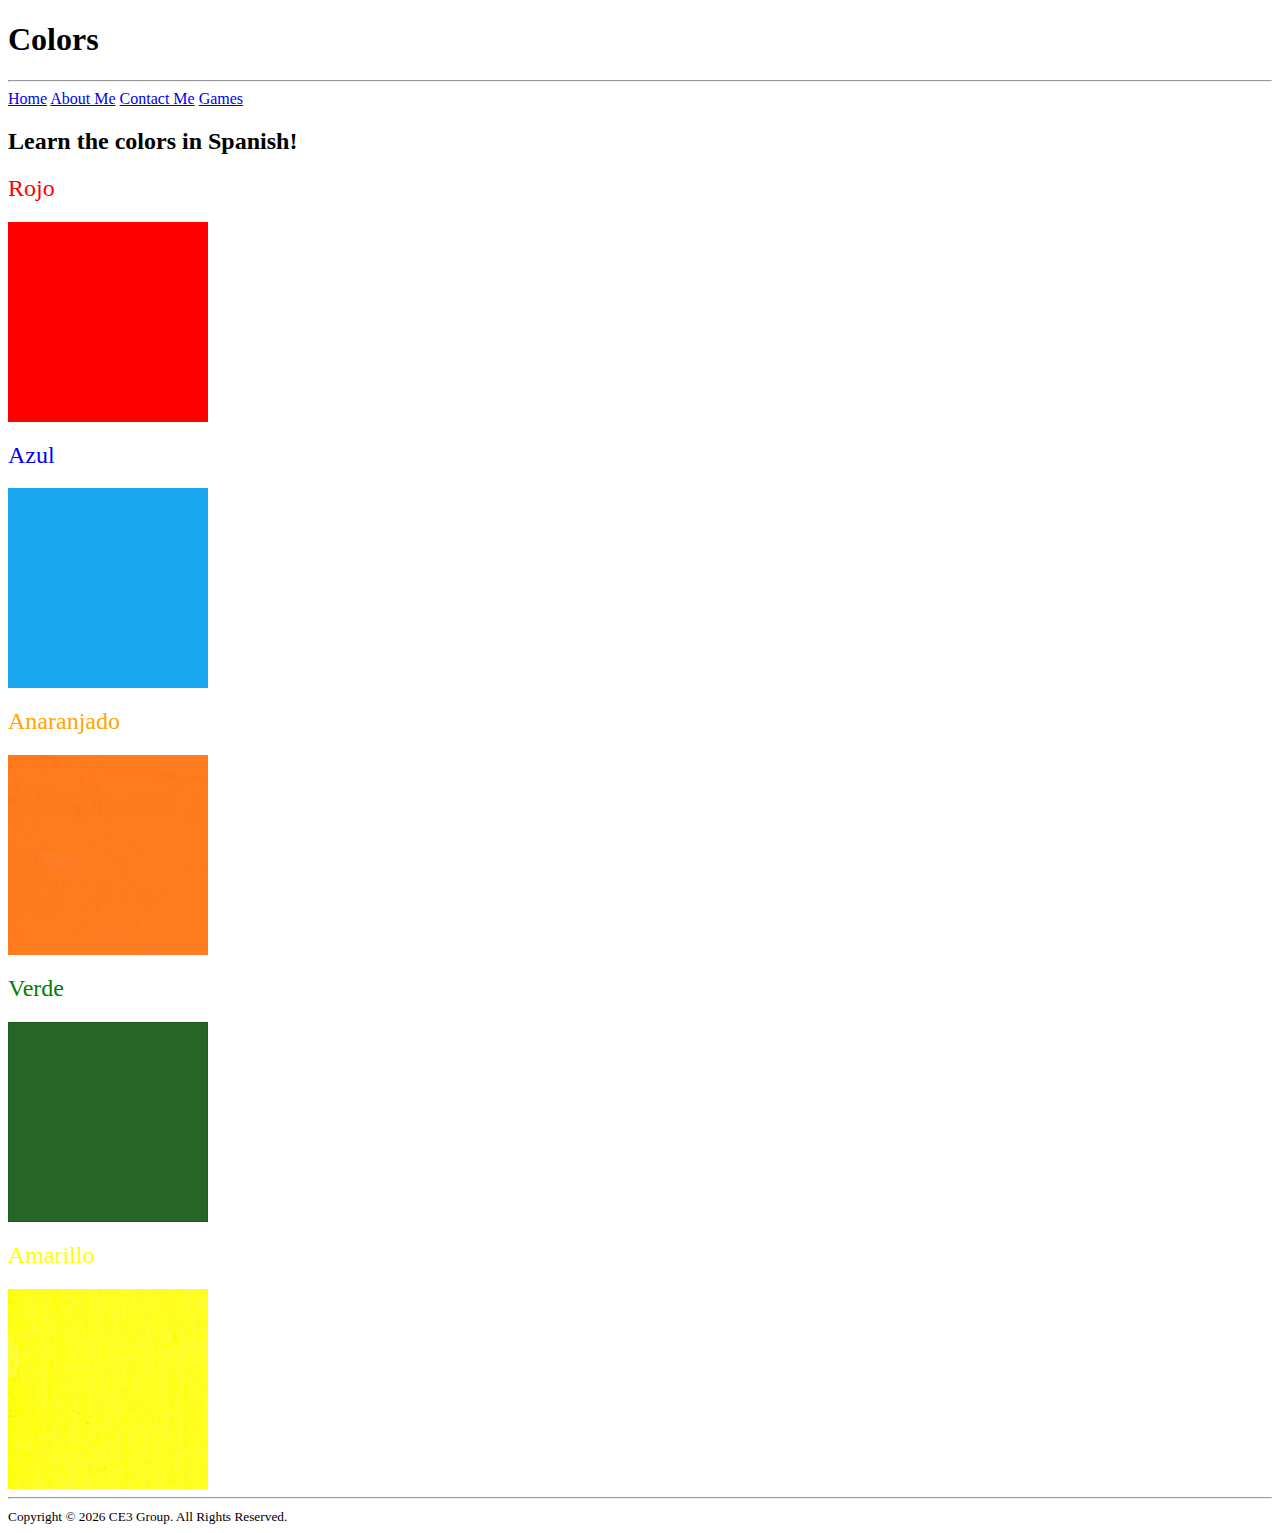
==== public/games/color-vocabulary/color-vocabulary.html @ 70f51e42 "Added Spanish Language Game" ====
<!DOCTYPE html>
<html lang="en">
  <head>
    <!--Place information thatthe user does not see here. Only for helping render teh website -->
    <meta charset="UTF-8" />
    <meta name="viewport" content="width=device-width, initial-scale=1.0" />
    <link rel="stylesheet" href="games-styles.css" />
    <title>Color Vocabulary</title>
  </head>
  <body>
    <!--Website Content goes in gere-->
    <h1 id="main-heading">Colors</h1>
    <hr />
    <a class="navigation" href=".././../../index.html">Home</a>
    <a class="navigation" href=".././../about.html">About Me</a>
    <a class="navigation" href=".././../contact.html">Contact Me</a>
    <a class="navigation" href=".././../games.html">Games</a>
    <h2>Learn the colors in Spanish!</h2>
    <div class="main-container">

      <h2 class="color-title" id="red">Rojo</h2>
      <div class="image-text-container">
          <img src="assets/images/red.png" alt="red" />
        <div id="red-text" class="overlay">
          <div class="text">This is Red</div>
        </div>
      </div>

      <h2 class="color-title" id="blue">Azul</h2>
      <div class="image-text-container">
          <img src="assets/images/blue.png" alt="blue" />
        <div id="blue-text"class="overlay">
          <div class="text">This is Blue</div>
        </div>
      </div>

      <h2 class="color-title" id="orange">Anaranjado</h2>
      <div class="image-text-container">
        <img src="assets/images/orange.png" alt="orange" />
        <div id="orange-text"class="overlay">
          <div class="text">This is Orange</div>
        </div>
      </div>

      <h2 class="color-title" id="green">Verde</h2>
      <div class="image-text-container">
        <img src="assets/images/green.png" alt="green" />
        <div id="green-text" class="overlay">
          <div class="text">This is Green</div>
        </div>
      </div>
      
      <h2 class="color-title" id="yellow">Amarillo</h2>
      <div class="image-text-container">
        <img src="assets/images/yellow.png" alt="yellow" />
        <div id="yellow-text" class="overlay">
          <div class="text">This is Yellow</div>
        </div>
      </div>
    </div>
  </body>
  <footer>
    <hr />
    <small class="copyright">
      Copyright ©
      <span>
        <script id="current-year">
          document.write(new Date().getFullYear());
        </script>
      </span>
      CE3 Group. All Rights Reserved.
    </small>
  </footer>
</html>
---- public/games/color-vocabulary/games-styles.css ----
img{
    height: 200px;
    width: 200px
}

h2[class=color-title] {
font-weight: normal;
}

h2[id=red]{
 color: red;
}
h2[id=blue]{
 color: blue;
}
h2[id=orange]{
  color: orange;
}
h2[id=green]{
color: green;
}
h2[id=yellow]{
color: yellow;
}

.image-text-container{
    position:relative;
    height: 200px;
    width: 200px
  }
.image-text-container #red-text.overlay {
    position: absolute;
    top: 0;
    bottom: 0;
    left: 0;
    right: 0;
    opacity: 0;
    transition: .5s ease;
    background-color: red;
  }


  .image-text-container #blue-text.overlay {
    position: absolute;
    top: 0;
    bottom: 0;
    left: 0;
    right: 0;
    opacity: 0;
    transition: .5s ease;
    background-color: blue;
  }


  .image-text-container #orange-text.overlay {
    position: absolute;
    top: 0;
    bottom: 0;
    left: 0;
    right: 0;
    opacity: 0;
    transition: .5s ease;
    background-color: orange;
  }



  .image-text-container #green-text.overlay {
    position: absolute;
    top: 0;
    bottom: 0;
    left: 0;
    right: 0;
    opacity: 0;
    transition: .5s ease;
    background-color: green;
  }



  .image-text-container #yellow-text.overlay {
    position: absolute;
    top: 0;
    bottom: 0;
    left: 0;
    right: 0;
    opacity: 0;
    transition: .5s ease;
    background-color: rgb(176, 176, 16);
  }

  
  #red-text.overlay:hover, #blue-text.overlay:hover, #orange-text.overlay:hover,#green-text.overlay:hover, #yellow-text.overlay:hover {
    opacity: 1;
  }

  
  .text {
    color: white;
    font-size: 16px;
    position: absolute;
    top: 50%;
    left: 50%;
    transform: translate(-50%, -50%);
    -ms-transform: translate(-50%, -50%);
  }
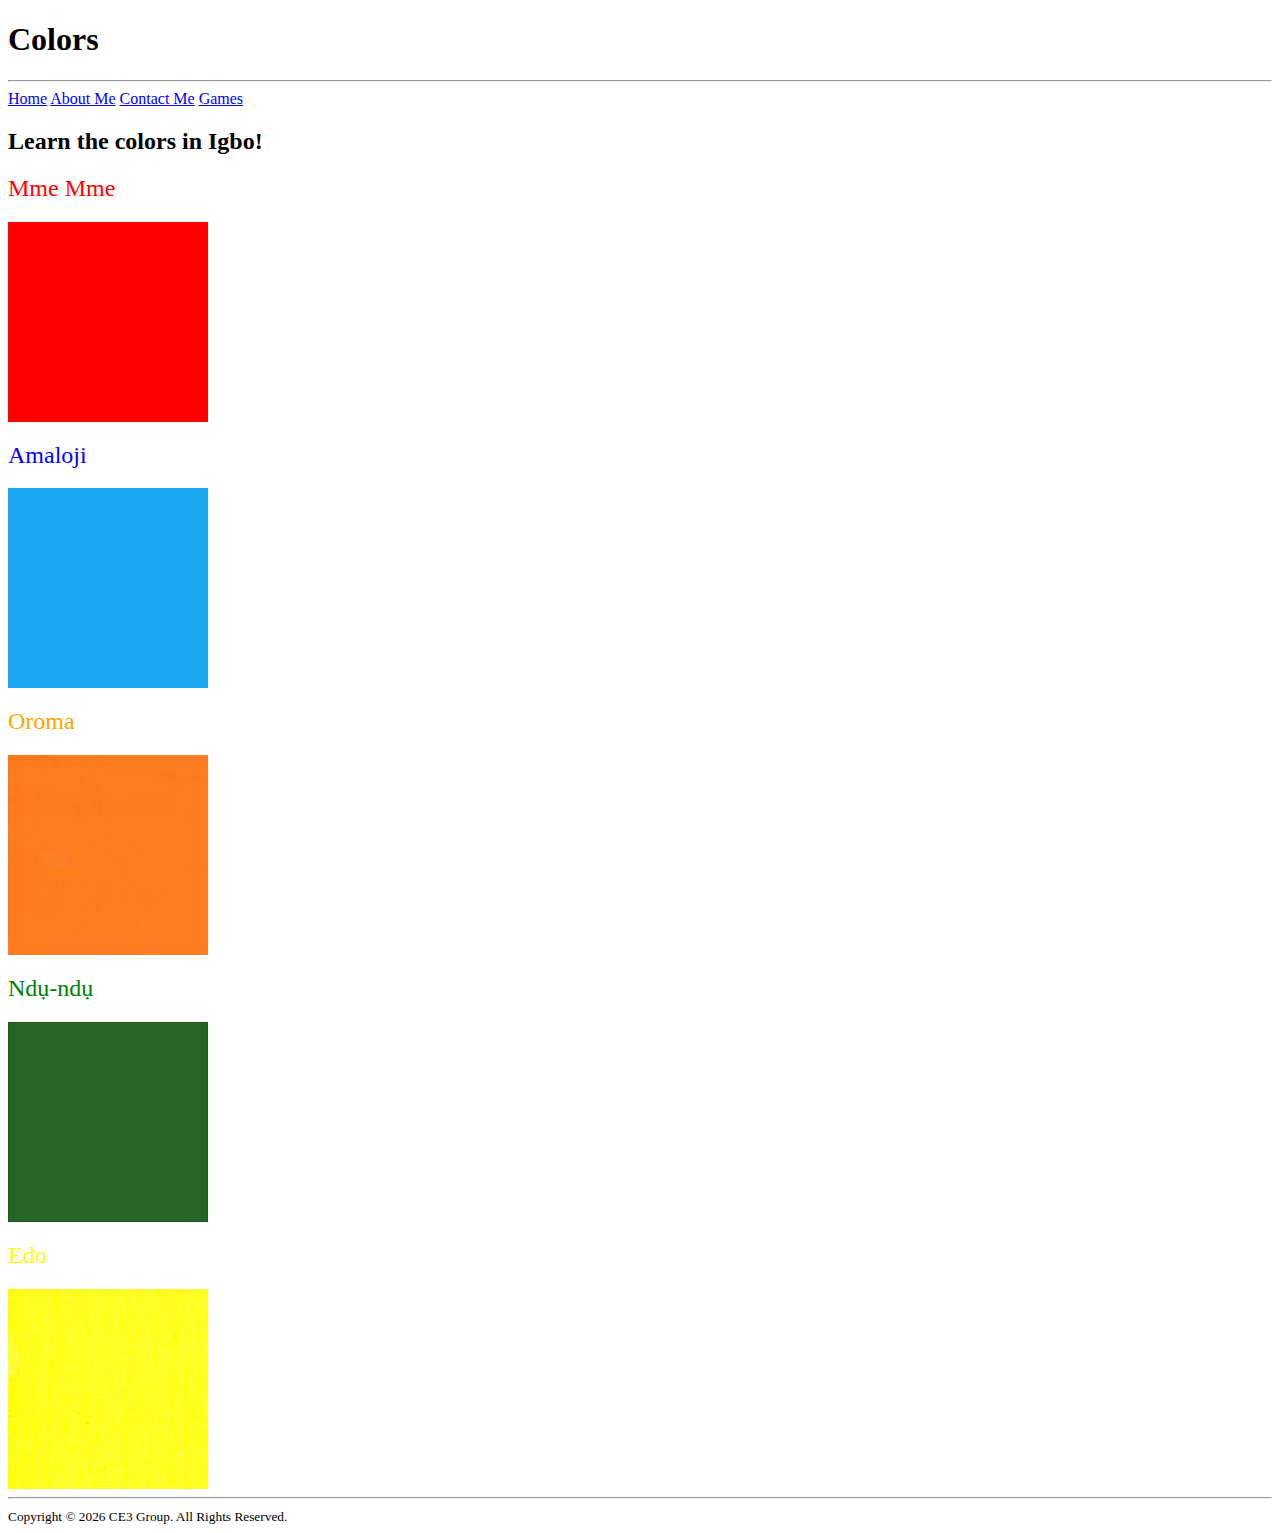
==== commit 8363f3c0: "Changed Language to Igbo" ====
--- a/public/games/color-vocabulary/color-vocabulary.html
+++ b/public/games/color-vocabulary/color-vocabulary.html
@@ -15,10 +15,10 @@
     <a class="navigation" href=".././../about.html">About Me</a>
     <a class="navigation" href=".././../contact.html">Contact Me</a>
     <a class="navigation" href=".././../games.html">Games</a>
-    <h2>Learn the colors in Spanish!</h2>
+    <h2>Learn the colors in Igbo!</h2>
     <div class="main-container">
 
-      <h2 class="color-title" id="red">Rojo</h2>
+      <h2 class="color-title" id="red">Mme Mme</h2>
       <div class="image-text-container">
           <img src="assets/images/red.png" alt="red" />
         <div id="red-text" class="overlay">
@@ -26,7 +26,7 @@
         </div>
       </div>
 
-      <h2 class="color-title" id="blue">Azul</h2>
+      <h2 class="color-title" id="blue">Amaloji</h2>
       <div class="image-text-container">
           <img src="assets/images/blue.png" alt="blue" />
         <div id="blue-text"class="overlay">
@@ -34,7 +34,7 @@
         </div>
       </div>
 
-      <h2 class="color-title" id="orange">Anaranjado</h2>
+      <h2 class="color-title" id="orange">Oroma</h2>
       <div class="image-text-container">
         <img src="assets/images/orange.png" alt="orange" />
         <div id="orange-text"class="overlay">
@@ -42,7 +42,7 @@
         </div>
       </div>
 
-      <h2 class="color-title" id="green">Verde</h2>
+      <h2 class="color-title" id="green">Ndụ-ndụ</h2>
       <div class="image-text-container">
         <img src="assets/images/green.png" alt="green" />
         <div id="green-text" class="overlay">
@@ -50,7 +50,7 @@
         </div>
       </div>
       
-      <h2 class="color-title" id="yellow">Amarillo</h2>
+      <h2 class="color-title" id="yellow">Edo</h2>
       <div class="image-text-container">
         <img src="assets/images/yellow.png" alt="yellow" />
         <div id="yellow-text" class="overlay">
